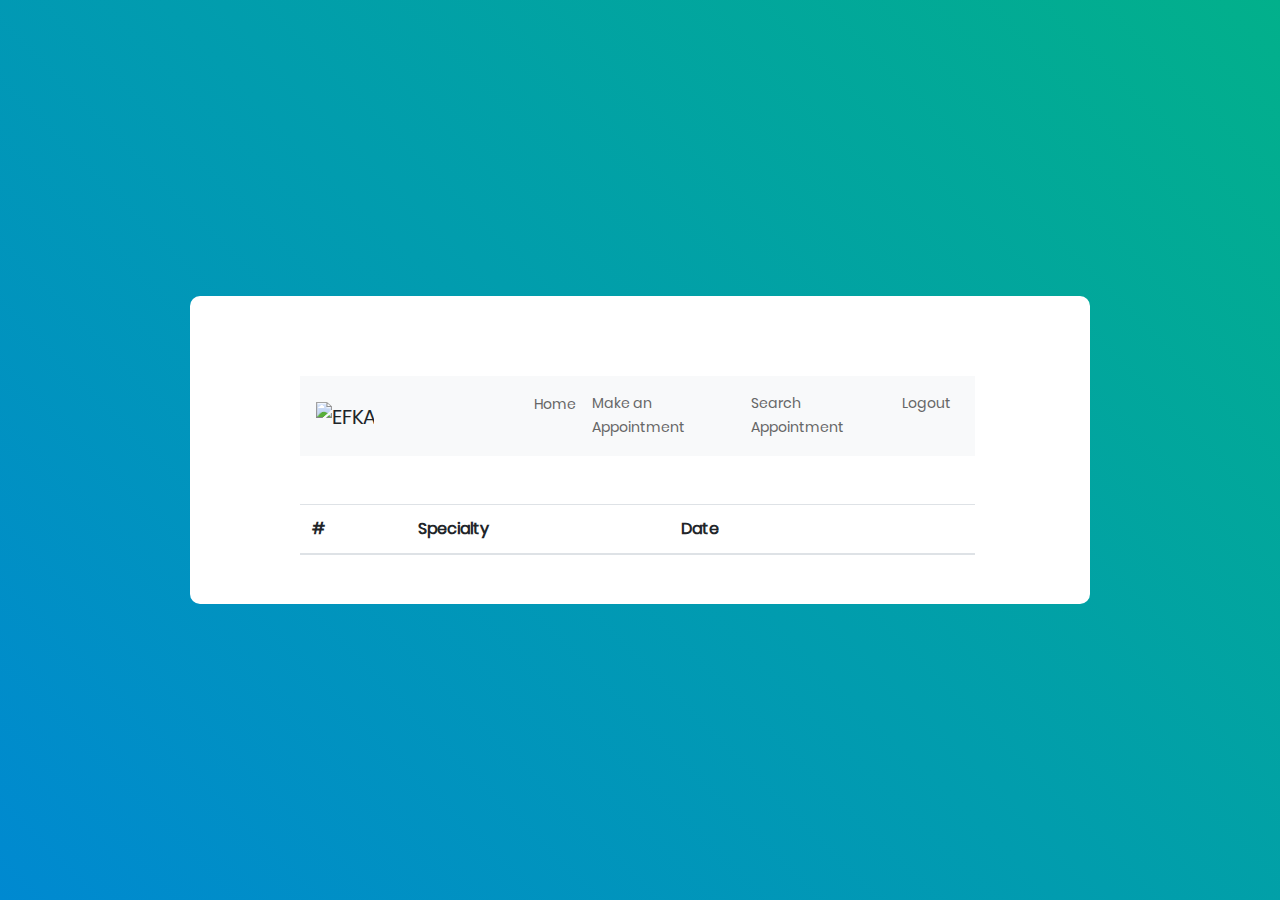
==== src/main/resources/static/pages/citizen/index.html @ 6222249d "fix the problem with dropdown menu" ====
<!DOCTYPE html>
<html>

<head>
    <title>Citizen/Appointment Page</title>
    <meta charset="utf-8">
    <meta name="viewport" content="width=device-width, initial-scale=1">
    <!--===============================================================================================-->
    <link rel="icon" type="image/png" href="../../images/icons/efka.ico"/>
    <!--===============================================================================================-->
    <link rel="stylesheet" type="text/css" href="../../fonts/font-awesome-4.7.0/css/font-awesome.min.css">
    <link rel="stylesheet" type="text/css"
          href="https://cdnjs.cloudflare.com/ajax/libs/twitter-bootstrap/4.1.1/css/bootstrap.css"/>
    <link rel="stylesheet" type="text/css" href="https://cdn.datatables.net/1.10.19/css/dataTables.bootstrap4.min.css">
    <link rel="stylesheet" type="text/css" href="https://cdn.jsdelivr.net/npm/daterangepicker/daterangepicker.css"/>
    <link rel="stylesheet" type="text/css" href="../../css/main.css"/>
    <!--===============================================================================================-->
    <script src="https://code.jquery.com/jquery-3.3.1.js"></script>
    <script type="text/javascript" charset="utf8"
            src="https://cdn.datatables.net/1.10.19/js/jquery.dataTables.min.js"></script>

    <script src="https://cdnjs.cloudflare.com/ajax/libs/twitter-bootstrap/4.1.1/js/bootstrap.min.js"></script>
    <script src="https://cdn.datatables.net/1.10.19/js/dataTables.bootstrap4.min.js"></script>
    <script src="https://cdn.datatables.net/responsive/2.2.3/js/dataTables.responsive.min.js"></script>
    <script src="https://cdn.datatables.net/responsive/2.2.3/js/responsive.bootstrap4.min.js"></script>
    <script type="text/javascript" src="https://cdn.jsdelivr.net/momentjs/latest/moment.min.js"></script>
    <script type="text/javascript" src="https://cdn.jsdelivr.net/npm/daterangepicker/daterangepicker.min.js"></script>

    <script src="../../scripts/config/main.js"></script>
    <script src="../../scripts/security/home-auth.js"></script>
    <script src="../../scripts/security/citizen-auth.js"></script>
    <script src="../../scripts/citizen/home.js"></script>
</head>

<body>
<div class="modifier">
    <div class="login">
        <div class="wrap-login">
            <div class="welcome-user">
                <span id="welcome" style="float:right"></span>
            </div>
            <div class="container">
                <nav class="navbar navbar-expand-lg navbar-light bg-light text-align:right">
                    <!--  <a class="navbar-brand" href="index.html">Home</a> -->
                    <a class="navbar-brand">
                        <img src="../../images/efka-logotypo.png" alt="EFKA" width="30" height="30">
                    </a>
                    <!-- Toggler/collapsibe Button -->
                    <button class="navbar-toggler" type="button" data-toggle="collapse"
                            data-target="#collapsibleNavbar">
                        <span class="navbar-toggler-icon"></span>
                    </button>
                    <div class="collapse navbar-collapse" id="collapsibleNavbar">
                        <ul class="navbar-nav">
                            <li class="nav-item">
                                <span class="nav-link"><a href="index.html">Home</a></span>
                            </li>
                            <li class="nav-item">
                               <span id="myClickableThingy" class="nav-link" data-toggle="modal"
                                     data-target="#makeAppointmentModal">Make an Appointment</span>
                            </li>
                            <li class="nav-item">
                                <span id="myClickableThingy" class="nav-link" data-toggle="modal"
                                      data-target="#SearchModal">Search Appointment</span>
                            </li>
                            <li class="nav-item">
                                <span id="myClickableThingy" class="nav-link" onclick="logout()">Logout</span>
                            </li>
                        </ul>
                    </div>
                </nav>
            </div>

            <div class="container">
                <br>
                <br>
                <table id="appointments" class="table table-hover" width="100%">
                    <thead>
                    <tr>
                        <th>#</th>
                        <th>Specialty</th>
                        <th>Date</th>
                        <th></th>
                        <th></th>
                    </tr>
                    </thead>
                </table>
            </div>

            <!-- Make an delete Modal -->
            <div class="modal" id="deleteModal" data-backdrop="static" data-keyboard="false">
                <div class="modal-dialog">
                    <div class="modal-content">
                        <!-- Modal body for pop-up form -->
                        <div class="modal-body">
                            <div class="wrap-input100">
                                <p> Are you sure you want to remove this appointment permanently? </p>
                                <br>
                                <div style="float: left;padding-left: 80px">
                                    <button type="button" class="btn btn-danger" id="deleteButton" data-dismiss="modal">
                                        Delete
                                    </button>
                                </div>
                                <div style="float: right;padding-right: 80px">
                                    <button type="button" class="btn btn-secondary" data-dismiss="modal">Cancel</button>
                                </div>

                            </div>
                        </div>
                    </div>
                </div>
            </div>

            <!-- Make an appointment Modal -->
            <div class="modal fade" id="makeAppointmentModal" data-backdrop="static" data-keyboard="false">
                <div class="modal-dialog">
                    <div class="modal-content">
                        <!-- Modal Header -->
                        <div class="modal-header">
                            <h4 class="modal-title">Make an Appointment</h4>
                            <button type="button" class="close" data-dismiss="modal" aria-hidden="true">&times;</button>
                        </div>
                        <div class="modal-body">
                            <form name="appointment" class="validate-form">
                                <div class="form-group required">
                                    <div class="validate-input" data-validate="You must select a specialty.">
                                        <label class="control-label" for="specialtyA">Specialty</label>
                                        <select id="specialtyA" name="specialtyA" class="form-control" required>
                                            <option value="" selected disabled>Choose Specialty</option>
                                        </select>
                                    </div>
                                    <div class="validate-input" data-validate="You must select a doctor after select specialty.">
                                        <label class="control-label" for="doctorA">Doctor</label>
                                        <select id="doctorA" name="doctorA" class="form-control" required>
                                            <option value="" selected disabled>Choose Doctor</option>
                                        </select>
                                    </div>
                                    <div class="validate-input" data-validate="You must select a date.">
                                        <label class="control-label" for="date">Date</label>
                                        <input class="form-control" type="text" name="date" id="date"
                                               placeholder="mm-dd-yyyy" value="" required>
                                        <span class="symbol">
                                        <i class="fa fa-calendar" aria-hidden="true"></i>
                                    </span>
                                    </div>
                                    <div class="validate-input" data-validate="The time must be between 09:00-18:00.">
                                        <label class="control-label" for="time">Time</label>
                                        <input class="form-control" type="time" name="time" id="time"
                                               value="" min="09:00" max="18:00" required>
                                        <span class="symbol">
                                        <i class="fa fa-clock-o" aria-hidden="true"></i>
                                    </span>
                                    </div>
                                    <div class="validate-input" data-validate="You must write a decription.">
                                        <label class="control-label" for="briefdescription">Brief Description</label>
                                        <textarea maxlength="200" minlength="5" id="briefdescription"
                                                  class="form-control" name="briefdescription" required></textarea>

                                    </div>
                                    <div class="validate-input" data-validate="Max length 2000 characters.">
                                        <label for="notes">Notes</label>
                                        <textarea maxlength="2000" minlength="5" id="notes" name="notes"
                                                  class="form-control" rows="3"></textarea>
                                    </div>
                                    <br>
                                </div>
                                <div class="modal-footer">
                                    <button type="button" class="btn btn-danger" data-dismiss="modal"
                                            aria-hidden="true">Close
                                    </button>
                                    <button type="button" id="createAppointmentButton" class="btn btn-success" disabled>
                                        Submit
                                    </button>
                                </div>
                            </form>
                        </div>
                    </div>
                </div>
            </div>


            <!-- Make a Search an appointment Modal -->
            <div class="modal fade" id="SearchModal" data-backdrop="static" data-keyboard="false">
                <div class="modal-dialog">
                    <div class="modal-content">
                        <!-- Modal Header -->
                        <div class="modal-header">
                            <h4 class="modal-title">Search your Appointments</h4>
                            <button type="button" class="close" data-dismiss="modal">&times;</button>
                        </div>
                        <!-- Modal body for pop-up form -->
                        <div class="modal-body">
                            <form name="searchappointment" class="validate-form">
                                <div class="form-group required">
                                    <div class="validate-input" data-validate="You must select a specialty.">
                                        <label class="control-label" for="specialtyS">Specialty</label>
                                        <select id="specialtyS" name="specialtyS" class="form-control" required>
                                            <option selected="true" disabled>Choose Specialty</option>
                                        </select>
                                    </div>

                                    <div class="validate-input" data-validate="You must select dates.">
                                        <label class="control-label" for="dates">Dates</label>
                                        <input class="form-control" type="text" name="dates" id="dates"
                                               placeholder="mm-dd-yyyy - mm-dd-yyyy" required>
                                        <span class="symbol">
                                        <i class="fa fa-calendar" aria-hidden="true"></i>
                                    </span>
                                    </div>
                                    <div class="modal-footer">
                                        <button type="button" class="btn btn-danger" data-dismiss="modal"
                                                aria-hidden="true">Close
                                        </button>
                                        <button type="button" id="searchAppointmentButton" class="btn btn-success">
                                            Submit
                                        </button>
                                    </div>
                                </div>
                            </form>
                        </div>
                    </div>
                </div>
            </div>

        </div>
    </div>
</div>
<script>

$(function() {
    const dateToday = new Date();
    const oneYear=new Date(new Date().setFullYear(new Date().getFullYear() + 1));
  $('input[name="dates"]').daterangepicker({
    showDropdowns: false,
    opens: 'left',
    locale: {
                format: 'MM-DD-YYYY'
            }
  });
  $('input[name="date"]').daterangepicker({
    singleDatePicker: true,
    showDropdowns: false,
    format: 'dd/mm/yyyy',
    minDate: dateToday,
    maxDate: oneYear,
    locale: {
                format: 'MM-DD-YYYY'
            }
  });
  $('#time').daterangepicker({
            singleDatePicker: true,
            timePicker: true,
            timePicker24Hour: true,
            timePickerIncrement: 15,
            timePickerSeconds: false,
            locale: {
                format: 'HH:mm'
            }
        }).on('show.daterangepicker', function (ev, picker) {
            picker.container.find(".calendar-table").hide();
        });
         document.appointment.reset();
         document.searchappointment.reset();
});


 $('#makeAppointmentModal').on('hidden.bs.modal', function(e){
        document.appointment.reset();

 });

$('#SearchModal').on('hidden.bs.modal', function(e){
         document.searchappointment.reset();
    });


</script>
<script src="../../validations/validations.js"></script>
</body>

</html>
---- src/main/resources/static/css/main.css ----
/*[ FONT ]*/

@font-face {
  font-family: Poppins-Regular;
  src: url('../fonts/poppins/Poppins-Regular.ttf'); 
}

@font-face {
  font-family: Poppins-Bold;
  src: url('../fonts/poppins/Poppins-Bold.ttf'); 
}

@font-face {
  font-family: Poppins-Medium;
  src: url('../fonts/poppins/Poppins-Medium.ttf'); 
}

@font-face {
  font-family: Montserrat-Bold;
  src: url('../fonts/montserrat/Montserrat-Bold.ttf'); 
}

/*[ RESTYLE TAG ]*/

* {
	margin: 0px;
	padding: 0px; 
	box-sizing: border-box;
}

body, html {
	height: 100%;
	font-family: Poppins-Regular, sans-serif;
}

/*---------------------------------------------*/
a {
	font-family: Poppins-Regular;
	font-size: 14px;
	line-height: 1.7;
	color: #666666;
	margin: 0px;
	transition: all 0.4s;
	-webkit-transition: all 0.4s;
    -o-transition: all 0.4s;
    -moz-transition: all 0.4s;
}

a:focus {
	outline: none !important;
}

a:hover {
	text-decoration: none;
  color: #57b846;
}

/*---------------------------------------------*/
h1,h2,h3,h4,h5,h6 {
	margin: 0px;
}

p {
	font-family: Poppins-Regular;
	font-size: 14px;
	line-height: 1.7;
	color: #666666;
	margin: 0px;
}

ul, li {
	margin: 0px;
	list-style-type: none;
}


/*---------------------------------------------*/
input {
	outline: none;
	border: none;
}

textarea {
  outline: none;
  border: none;
}

textarea:focus, input:focus {
  border-color: transparent !important;
}

input:focus::-webkit-input-placeholder { color:transparent; }
input:focus:-moz-placeholder { color:transparent; }
input:focus::-moz-placeholder { color:transparent; }
input:focus:-ms-input-placeholder { color:transparent; }

textarea:focus::-webkit-input-placeholder { color:transparent; }
textarea:focus:-moz-placeholder { color:transparent; }
textarea:focus::-moz-placeholder { color:transparent; }
textarea:focus:-ms-input-placeholder { color:transparent; }

input::-webkit-input-placeholder { color: #999999; }
input:-moz-placeholder { color: #999999; }
input::-moz-placeholder { color: #999999; }
input:-ms-input-placeholder { color: #999999; }

textarea::-webkit-input-placeholder { color: #999999; }
textarea:-moz-placeholder { color: #999999; }
textarea::-moz-placeholder { color: #999999; }
textarea:-ms-input-placeholder { color: #999999; }

/*---------------------------------------------*/
button {
	outline: none !important;
	border: none;
	background: transparent;
}

button:hover {
	cursor: pointer;
}


/*[ Utility ]*/

.txt {
  font-family: Poppins-Regular;
  font-size: 13px;
  line-height: 1.5;
  color: #666666;
}


/*[ login ]*/

.modifier {
  width: 100%;
  margin: 0 auto;
}

.login {
  width: 100%;  
  min-height: 100vh;
  display: -webkit-box;
  display: -webkit-flex;
  display: -moz-box;
  display: -ms-flexbox;
  display: flex;
  flex-wrap: wrap;
  justify-content: center;
  align-items: center;
  padding: 15px;
  background: #0067B3;
  background: -webkit-linear-gradient(-135deg,#02B08B, #0089D1);
  background: -o-linear-gradient(-135deg, #02B08B, #0089D1);
  background: -moz-linear-gradient(-135deg, #02B08B,#0089D1);
  background: linear-gradient(-135deg, #02B08B, #0089D1);
}

.wrap-login {
  width: 900px;
  background: #fff;
  border-radius: 10px;
  overflow: hidden;
  display: -webkit-box;
  display: -webkit-flex;
  display: -moz-box;
  display: -ms-flexbox;
  display: flex;
  flex-wrap: wrap;
  justify-content: space-between;
  padding: 80px 100px 33px 95px;
  /*padding: 150px 100px 33px 95px;*/
}



/*------------------------------------------------------------------
[  ]*/
.login-form {
  width: 290px;
}

.login-form-title {
  font-family: Poppins-Bold;
  font-size: 24px;
  color: #333333;
  line-height: 1.2;
  text-align: center;

  width: 100%;
  display: block;
  padding-bottom: 54px;
}


/*---------------------------------------------*/
.register-form {
  width: 1000px;
}

.register-form-title {
  font-family: Poppins-Bold;
  font-size: 24px;
  color: #333333;
  line-height: 1.2;
  text-align: center;

  width: 100%;
  display: block;
  padding-bottom: 54px;
}
/*--------------------------------------------*/
.wrap-input100 {
  position: relative;
  width: 100%;
  z-index: 1;
  margin-bottom: 10px;
}

.wrap-input50 {
  position: relative;
  width: 48%;
  z-index: 1;
  padding-right: 10px;
  padding-top: 10px;
 
}

.input100 {
  font-family: Poppins-Medium;
  font-size: 15px;
  line-height: 1.5;
  color: #666666;

  display: block;
  width: 100%;
  background: #e6e6e6;
  height: 50px;
  border-radius: 25px;
  padding: 0 30px 0 68px;
}

/*[ Focus ]*/

.focus-input100 {
  display: block;
  position: absolute;
  border-radius: 25px;
  bottom: 0;
  left: 0;
  z-index: -1;
  width: 100%;
  height: 100%;
  box-shadow: 0px 0px 0px 0px;
  color: rgba(87,184,70, 0.8);
}

.input100:focus + .focus-input100 {
  -webkit-animation: anim-shadow 0.5s ease-in-out forwards;
  animation: anim-shadow 0.5s ease-in-out forwards;
}

@-webkit-keyframes anim-shadow {
  to {
    box-shadow: 0px 0px 70px 25px;
    opacity: 0;
  }
}

@keyframes anim-shadow {
  to {
    box-shadow: 0px 0px 70px 25px;
    opacity: 0;
  }
}

.symbol-input100 {
  font-size: 15px;

  display: -webkit-box;
  display: -webkit-flex;
  display: -moz-box;
  display: -ms-flexbox;
  display: flex;
  align-items: center;
  position: absolute;
  border-radius: 25px;
  bottom: 0;
  left: 0;
  width: 100%;
  height: 100%;
  padding-left: 35px;
  pointer-events: none;
  color: #666666;

  -webkit-transition: all 0.4s;
  -o-transition: all 0.4s;
  -moz-transition: all 0.4s;
  transition: all 0.4s;
}

.input100:focus + .focus-input100 + .symbol-input100 {
  color: #57b846;
  padding-left: 28px;
}

/*[ Button ]*/

.login-form-btn {
  width: 100%;
  display: -webkit-box;
  display: -webkit-flex;
  display: -moz-box;
  display: -ms-flexbox;
  display: flex;
  flex-wrap: wrap;
  justify-content: center;
  padding-top: 20px;
}

.login-form-btn {
  font-family: Montserrat-Bold;
  font-size: 15px;
  line-height: 1.5;
  color: #fff;
  text-transform: uppercase;

  width: 100%;
  height: 50px;
  border-radius: 25px;
  background: #57b846;
  display: -webkit-box;
  display: -webkit-flex;
  display: -moz-box;
  display: -ms-flexbox;
  display: flex;
  justify-content: center;
  align-items: center;
  padding: 0 25px;

  -webkit-transition: all 0.4s;
  -o-transition: all 0.4s;
  -moz-transition: all 0.4s;
  transition: all 0.4s;
}

.login-form-btn:hover {
  background: #333333;
}
.container-login-form-btn {
  width: 100%;
  display: -webkit-box;
  display: -webkit-flex;
  display: -moz-box;
  display: -ms-flexbox;
  display: flex;
  flex-wrap: wrap;
  justify-content: center;
  padding-top: 20px;
}

.container-register-form-btn {
  width: 50%;
  display: -webkit-box;
  display: -webkit-flex;
  display: -moz-box;
  display: -ms-flexbox;
  display: flex;
  flex-wrap: wrap;
  justify-content: center;
  padding-top: 20px;
}
.register-form-btn {
  font-family: Montserrat-Bold;
  font-size: 15px;
  line-height: 1.5;
  color: #fff;
  text-transform: uppercase;

  width: 100%;
  height: 50px;
  border-radius: 25px;
  background: #57b846;
  display: -webkit-box;
  display: -webkit-flex;
  display: -moz-box;
  display: -ms-flexbox;
  display: flex;
  justify-content: center;
  align-items: center;
  padding: 0 25px;

  -webkit-transition: all 0.4s;
  -o-transition: all 0.4s;
  -moz-transition: all 0.4s;
  transition: all 0.4s;
}

.register-form-btn:hover {
  background: #333333;
}
.role-selection {
  font-family: Montserrat-Bold;
  font-size: 15px;
  line-height: 1.5;
  color: #fff;
  text-transform: uppercase;

  width: 100%;
  height: 50px;
  border-radius: 25px;
  background: #999999;
  display: -webkit-box;
  display: -webkit-flex;
  display: -moz-box;
  display: -ms-flexbox;
  display: flex;
  justify-content: center;
  align-items: center;
  padding: 0 25px;

  -webkit-transition: all 0.4s;
  -o-transition: all 0.4s;
  -moz-transition: all 0.4s;
  transition: all 0.4s;
}

.role-selection:hover {
  background: #333333;
}

/*[ Responsive ]*/

@media (max-width: 992px) {
  .wrap-login {
    padding: 177px 90px 33px 85px;
  }

  .login-pic {
    width: 35%;
  }

  .login-form {
    width: 50%;
  }
}

@media (max-width: 768px) {
  .wrap-login {
    padding: 100px 80px 33px 80px;
  }

  .login-pic {
    display: none;
  }

  .login-form {
    width: 100%;
  }
}

@media (max-width: 576px) {
  .wrap-login {
    padding: 100px 15px 33px 15px;
  }
}


/*[ Alert validate ]*/

.validate-input {
  position: relative;
}

.alert-validate::before {
  content: attr(data-validate);
  position: absolute;
  max-width: 70%;
  background-color: white;
  border: 1px solid #c80000;
  border-radius: 13px;
  padding: 4px 25px 4px 10px;
  top: 50%;
  -webkit-transform: translateY(-50%);
  -moz-transform: translateY(-50%);
  -ms-transform: translateY(-50%);
  -o-transform: translateY(-50%);
  transform: translateY(-50%);
  right: 8px;
  pointer-events: none;

  font-family: Poppins-Medium;
  color: #c80000;
  font-size: 13px;
  line-height: 1.4;
  text-align: left;

  visibility: hidden;
  opacity: 0;

  -webkit-transition: opacity 0.4s;
  -o-transition: opacity 0.4s;
  -moz-transition: opacity 0.4s;
  transition: opacity 0.4s;
}

.alert-validate::after {
  content: "\f06a";
  font-family: FontAwesome;
  display: block;
  position: absolute;
  color: #c80000;
  font-size: 15px;
  top: 50%;
  -webkit-transform: translateY(-50%);
  -moz-transform: translateY(-50%);
  -ms-transform: translateY(-50%);
  -o-transform: translateY(-50%);
  transform: translateY(-50%);
  right: 13px;
}

.alert-validate:hover:before {
  visibility: visible;
  opacity: 1;
}

@media (max-width: 992px) {
  .alert-validate::before {
    visibility: visible;
    opacity: 1;
  }
}

/*[ Dropdown ]*/

.dropbtn {
    width: 100%;
    height: 50px;
    border-radius: 25px;
    font-family: Poppins-Medium;
    font-size: 15px;
    line-height: 1.5;
    color: #666666;

    display: block;
    background: #e6e6e6;
    padding: 0 25px;
    justify-content: center;
    align-items: center;
}

.dropdown {
    position: relative;
    display: inline-block;
}

.dropdown-content {
    display: none;
    position: absolute;
    -moz-box-align: center;
    background-color: #f1f1f1;
    min-width: 160px;
    box-shadow: 0px 8px 16px 0px rgba(0,0,0,0.2);
    z-index: 1;
}

.dropdown-content button {
    color: black;
    padding: 12px 16px;
    text-decoration: none;
    display: block;

}

.dropdown-content button:hover {background-color: #ddd;}

.dropdown:hover .dropdown-content {display: block;}

.dropdown:hover .dropbtn {background-color: #3e8e41;}

#myClickableThingy{
cursor:pointer;
font-family: Poppins-Regular;
	font-size: 14px;
	line-height: 1.7;
	color: #666666;
	margin: 0px;
	transition: all 0.4s;
	-webkit-transition: all 0.4s;
    -o-transition: all 0.4s;
    -moz-transition: all 0.4s;
}

#myClickableThingy:hover {
	text-decoration: none;
    color: #57b846;
}

#ClickableImage{
cursor:pointer;

}

#NoClickableImage{
color:#e6e6e6;
}

#ClickableImage:hover{
color: #57b846;

}
.navbar-nav {
  margin-left: 8.5em;
}

.welcome-user{
position: relative;
width: 95%;
top: 0px;
right: 0px;
color: #57b846;
content-align: right;
}


.regular-btn {
  font-family: Montserrat-Bold;
  font-size: 15px;
  line-height: 1.5;
  color: #fff;
  text-transform: uppercase;

  width: 90px;
  height: 30px;
  border-radius: 25px;
  background: #57b846;
  display: -webkit-box;
  display: -webkit-flex;
  display: -moz-box;
  display: -ms-flexbox;
  display: flex;
  justify-content: center;
  align-items: center;
  padding: 0 5px;

  -webkit-transition: all 0.4s;
  -o-transition: all 0.4s;
  -moz-transition: all 0.4s;
  transition: all 0.4s;
}

.regular-btn:hover {
  background: #333333;
 }

 .symbol {
   position: absolute;
   bottom: 0;
   right: 0;
   width: 100%;
   height: 100%;
   padding-top: 45px;
   padding-left: 450px;
   padding-right: 30px;
   pointer-events: none;
   color: #666666;

 }
.datepicker,
.timepicker,{
	.form-control {
		background: #fff;
	}
}

.form-group.required .control-label:after {
  content:"*";
  color: #c80000;

}label{
     display: block;
     padding-top: 5px;
 }
 input[type=time]::-webkit-inner-spin-button,
 input[type=time]::-webkit-outer-spin-button {
   -webkit-appearance: none;
   margin: 0;
 }


element.style {
    width: 100%;
}
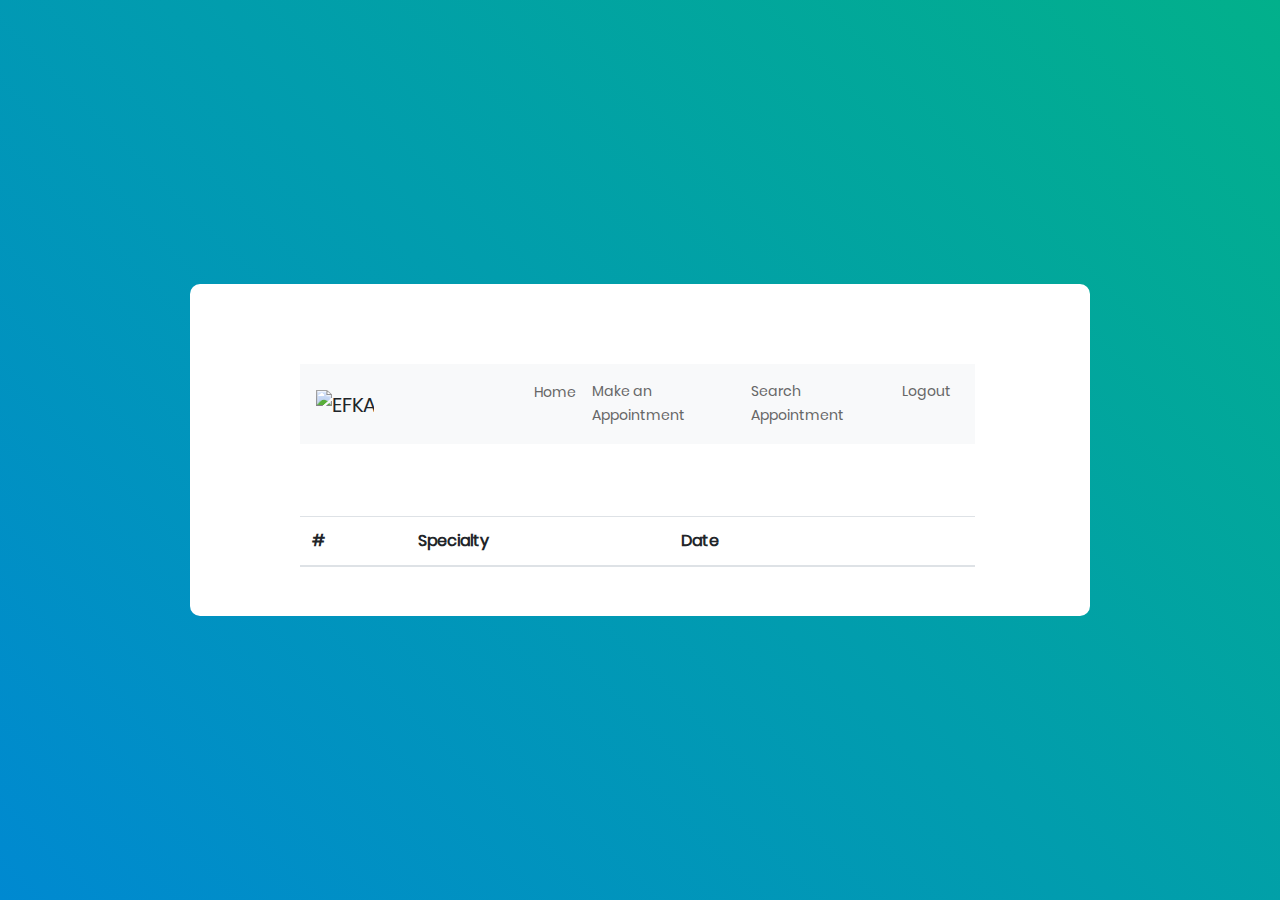
==== commit ac5c850f: "bug fixes" ====
--- a/src/main/resources/static/pages/citizen/index.html
+++ b/src/main/resources/static/pages/citizen/index.html
@@ -36,9 +36,6 @@
 <div class="modifier">
     <div class="login">
         <div class="wrap-login">
-            <div class="welcome-user">
-                <span id="welcome" style="float:right"></span>
-            </div>
             <div class="container">
                 <nav class="navbar navbar-expand-lg navbar-light bg-light text-align:right">
                     <!--  <a class="navbar-brand" href="index.html">Home</a> -->
@@ -70,7 +67,10 @@
                     </div>
                 </nav>
             </div>
-
+            <div class="welcome-user">
+                <span id="welcome" style="float:right"></span>
+            </div>
+            <br>
             <div class="container">
                 <br>
                 <br>
@@ -87,22 +87,22 @@
                 </table>
             </div>
 
-            <!-- Make an delete Modal -->
+            <!-- Delete an appointment Modal -->
             <div class="modal" id="deleteModal" data-backdrop="static" data-keyboard="false">
                 <div class="modal-dialog">
                     <div class="modal-content">
                         <!-- Modal body for pop-up form -->
                         <div class="modal-body">
                             <div class="wrap-input100">
-                                <p> Are you sure you want to remove this appointment permanently? </p>
+                                <p> Are you sure you want to cancel this appointment? </p>
                                 <br>
                                 <div style="float: left;padding-left: 80px">
                                     <button type="button" class="btn btn-danger" id="deleteButton" data-dismiss="modal">
-                                        Delete
+                                        Yes
                                     </button>
                                 </div>
                                 <div style="float: right;padding-right: 80px">
-                                    <button type="button" class="btn btn-secondary" data-dismiss="modal">Cancel</button>
+                                    <button type="button" class="btn btn-secondary" data-dismiss="modal">No</button>
                                 </div>
 
                             </div>
@@ -121,7 +121,7 @@
                             <button type="button" class="close" data-dismiss="modal" aria-hidden="true">&times;</button>
                         </div>
                         <div class="modal-body">
-                            <form name="appointment" class="validate-form">
+                            <form name="appointment" class="validate-form" id="makeAppointmentForm">
                                 <div class="form-group required">
                                     <div class="validate-input" data-validate="You must select a specialty.">
                                         <label class="control-label" for="specialtyA">Specialty</label>
@@ -153,13 +153,13 @@
                                     </div>
                                     <div class="validate-input" data-validate="You must write a decription.">
                                         <label class="control-label" for="briefdescription">Brief Description</label>
-                                        <textarea maxlength="200" minlength="5" id="briefdescription"
+                                        <textarea maxlength="200" minlength="2" id="briefdescription"
                                                   class="form-control" name="briefdescription" required></textarea>
 
                                     </div>
                                     <div class="validate-input" data-validate="Max length 2000 characters.">
                                         <label for="notes">Notes</label>
-                                        <textarea maxlength="2000" minlength="5" id="notes" name="notes"
+                                        <textarea maxlength="2000" minlength="2" id="notes" name="notes"
                                                   class="form-control" rows="3"></textarea>
                                     </div>
                                     <br>
@@ -179,7 +179,7 @@
             </div>
 
 
-            <!-- Make a Search an appointment Modal -->
+            <!--Search an appointment Modal -->
             <div class="modal fade" id="SearchModal" data-backdrop="static" data-keyboard="false">
                 <div class="modal-dialog">
                     <div class="modal-content">
@@ -190,15 +190,14 @@
                         </div>
                         <!-- Modal body for pop-up form -->
                         <div class="modal-body">
-                            <form name="searchappointment" class="validate-form">
+                            <form name="searchappointment" class="validate-form" id="searchform">
                                 <div class="form-group required">
                                     <div class="validate-input" data-validate="You must select a specialty.">
                                         <label class="control-label" for="specialtyS">Specialty</label>
                                         <select id="specialtyS" name="specialtyS" class="form-control" required>
-                                            <option selected="true" disabled>Choose Specialty</option>
+                                            <option value="" selected disabled>Choose Specialty</option>
                                         </select>
                                     </div>
-
                                     <div class="validate-input" data-validate="You must select dates.">
                                         <label class="control-label" for="dates">Dates</label>
                                         <input class="form-control" type="text" name="dates" id="dates"
@@ -207,11 +206,12 @@
                                         <i class="fa fa-calendar" aria-hidden="true"></i>
                                     </span>
                                     </div>
+                                    <br>
                                     <div class="modal-footer">
                                         <button type="button" class="btn btn-danger" data-dismiss="modal"
                                                 aria-hidden="true">Close
                                         </button>
-                                        <button type="button" id="searchAppointmentButton" class="btn btn-success">
+                                        <button type="button" id="searchAppointmentButton" class="btn btn-success" disabled>
                                             Submit
                                         </button>
                                     </div>
@@ -228,7 +228,8 @@
 <script>
 
 $(function() {
-    const dateToday = new Date();
+    let dateToday = new Date();
+    dateToday.setDate(dateToday.getDate() + 1);
     const oneYear=new Date(new Date().setFullYear(new Date().getFullYear() + 1));
   $('input[name="dates"]').daterangepicker({
     showDropdowns: false,
@@ -266,16 +267,25 @@
 
  $('#makeAppointmentModal').on('hidden.bs.modal', function(e){
         document.appointment.reset();
+        populateDoctorsDropdown([]);
+         document.getElementById("createAppointmentButton").disabled = true;
+       $('#makeAppointmentForm').find(':input').each(function(){
+           $(this).parent().removeClass('alert-validate');
+        });
 
  });
 
 $('#SearchModal').on('hidden.bs.modal', function(e){
          document.searchappointment.reset();
+          document.getElementById("searchAppointmentButton").disabled = true;
+       $('#searchform').find(':input').each(function(){
+           $(this).parent().removeClass('alert-validate');
+        });
     });
 
 
 </script>
-<script src="../../validations/validations.js"></script>
+<script src="../../scripts/validations/validations.js"></script>
 </body>
 
 </html>--- a/src/main/resources/static/css/main.css
+++ b/src/main/resources/static/css/main.css
@@ -307,7 +307,7 @@
 
 /*[ Button ]*/
 
-.login-form-btn {
+.custom-btn {
   width: 100%;
   display: -webkit-box;
   display: -webkit-flex;
@@ -319,7 +319,7 @@
   padding-top: 20px;
 }
 
-.login-form-btn {
+.custom-btn {
   font-family: Montserrat-Bold;
   font-size: 15px;
   line-height: 1.5;
@@ -345,11 +345,8 @@
   transition: all 0.4s;
 }
 
-.login-form-btn:hover {
-  background: #333333;
-}
-.container-login-form-btn {
-  width: 100%;
+.container-register-form-btn {
+  width: 48%;
   display: -webkit-box;
   display: -webkit-flex;
   display: -moz-box;
@@ -360,46 +357,6 @@
   padding-top: 20px;
 }
 
-.container-register-form-btn {
-  width: 50%;
-  display: -webkit-box;
-  display: -webkit-flex;
-  display: -moz-box;
-  display: -ms-flexbox;
-  display: flex;
-  flex-wrap: wrap;
-  justify-content: center;
-  padding-top: 20px;
-}
-.register-form-btn {
-  font-family: Montserrat-Bold;
-  font-size: 15px;
-  line-height: 1.5;
-  color: #fff;
-  text-transform: uppercase;
-
-  width: 100%;
-  height: 50px;
-  border-radius: 25px;
-  background: #57b846;
-  display: -webkit-box;
-  display: -webkit-flex;
-  display: -moz-box;
-  display: -ms-flexbox;
-  display: flex;
-  justify-content: center;
-  align-items: center;
-  padding: 0 25px;
-
-  -webkit-transition: all 0.4s;
-  -o-transition: all 0.4s;
-  -moz-transition: all 0.4s;
-  transition: all 0.4s;
-}
-
-.register-form-btn:hover {
-  background: #333333;
-}
 .role-selection {
   font-family: Montserrat-Bold;
   font-size: 15px;
@@ -470,8 +427,8 @@
 /*[ Alert validate ]*/
 
 .validate-input {
-  position: relative;
-}
+   position: relative;
+ }
 
 .alert-validate::before {
   content: attr(data-validate);
@@ -600,7 +557,14 @@
 
 #ClickableImage{
 cursor:pointer;
-
+}
+
+#ClickableImageEdit{
+cursor:pointer;
+}
+
+#ClickableImageCancel{
+cursor:pointer;
 }
 
 #NoClickableImage{
@@ -609,8 +573,15 @@
 
 #ClickableImage:hover{
 color: #57b846;
-
-}
+}
+#ClickableImageEdit:hover{
+color: #0067B3;
+}
+#ClickableImageCancel:hover{
+ color: #c80000;
+}
+
+
 .navbar-nav {
   margin-left: 8.5em;
 }
@@ -624,36 +595,6 @@
 content-align: right;
 }
 
-
-.regular-btn {
-  font-family: Montserrat-Bold;
-  font-size: 15px;
-  line-height: 1.5;
-  color: #fff;
-  text-transform: uppercase;
-
-  width: 90px;
-  height: 30px;
-  border-radius: 25px;
-  background: #57b846;
-  display: -webkit-box;
-  display: -webkit-flex;
-  display: -moz-box;
-  display: -ms-flexbox;
-  display: flex;
-  justify-content: center;
-  align-items: center;
-  padding: 0 5px;
-
-  -webkit-transition: all 0.4s;
-  -o-transition: all 0.4s;
-  -moz-transition: all 0.4s;
-  transition: all 0.4s;
-}
-
-.regular-btn:hover {
-  background: #333333;
- }
 
  .symbol {
    position: absolute;
@@ -679,7 +620,14 @@
   content:"*";
   color: #c80000;
 
-}label{
+}
+
+.control-label:after {
+  content:"*";
+  color: #c80000;
+
+}
+label{
      display: block;
      padding-top: 5px;
  }
@@ -692,4 +640,12 @@
 
 element.style {
     width: 100%;
-}+}
+
+#loginButton:disabled {
+    background: #76C688;
+}
+
+#registerButton:disabled {
+    background: #76C688;
+}
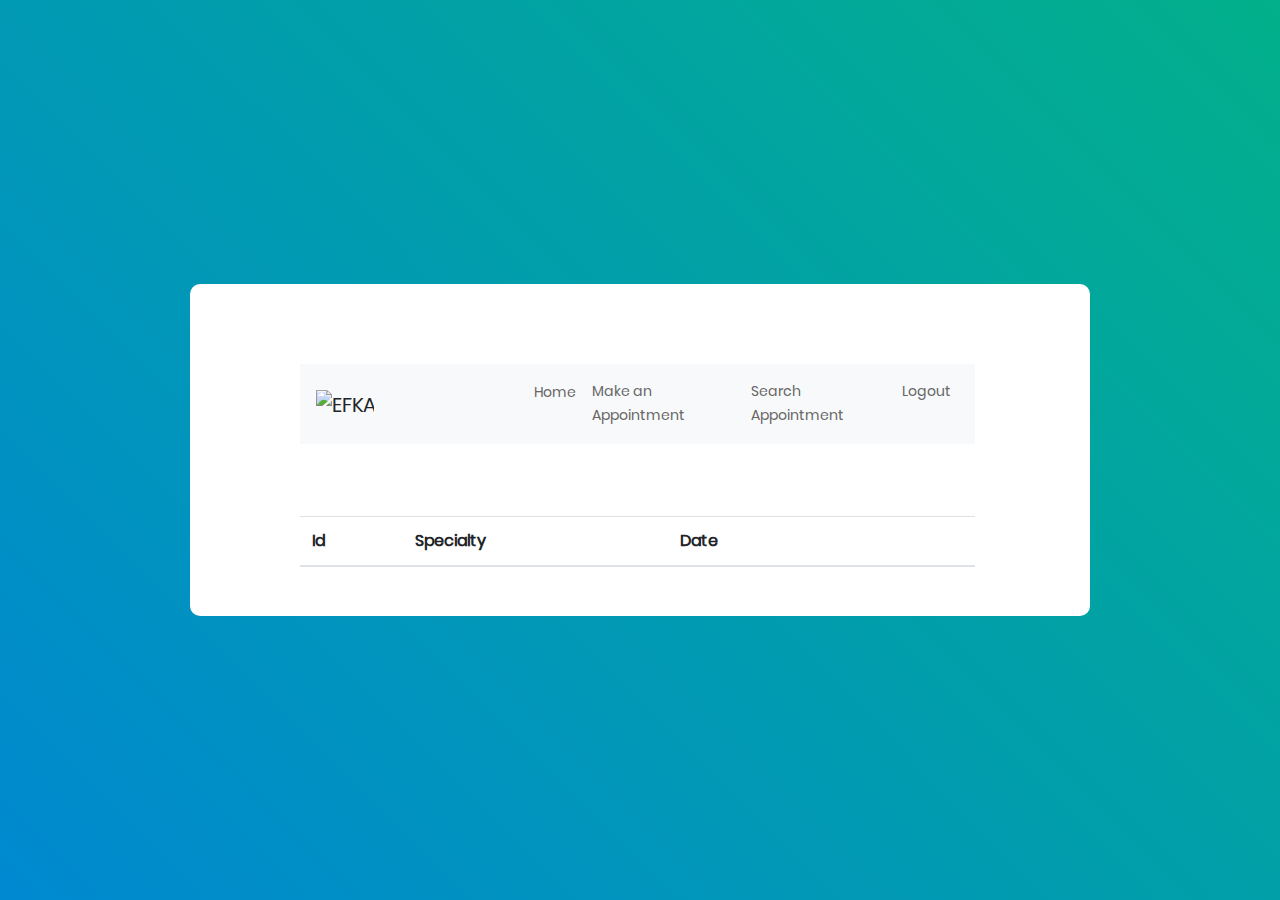
==== commit c1cae054: "notifications" ====
--- a/src/main/resources/static/pages/citizen/index.html
+++ b/src/main/resources/static/pages/citizen/index.html
@@ -25,7 +25,7 @@
     <script src="https://cdn.datatables.net/responsive/2.2.3/js/responsive.bootstrap4.min.js"></script>
     <script type="text/javascript" src="https://cdn.jsdelivr.net/momentjs/latest/moment.min.js"></script>
     <script type="text/javascript" src="https://cdn.jsdelivr.net/npm/daterangepicker/daterangepicker.min.js"></script>
-
+    <script src="../../scripts/notify.js"></script>
     <script src="../../scripts/config/main.js"></script>
     <script src="../../scripts/security/home-auth.js"></script>
     <script src="../../scripts/security/citizen-auth.js"></script>
@@ -77,7 +77,7 @@
                 <table id="appointments" class="table table-hover" width="100%">
                     <thead>
                     <tr>
-                        <th>#</th>
+                        <th>Id</th>
                         <th>Specialty</th>
                         <th>Date</th>
                         <th></th>
@@ -123,19 +123,19 @@
                         <div class="modal-body">
                             <form name="appointment" class="validate-form" id="makeAppointmentForm">
                                 <div class="form-group required">
-                                    <div class="validate-input" data-validate="You must select a specialty.">
+                                    <div class="validate-input" data-validate="required">
                                         <label class="control-label" for="specialtyA">Specialty</label>
                                         <select id="specialtyA" name="specialtyA" class="form-control" required>
                                             <option value="" selected disabled>Choose Specialty</option>
                                         </select>
                                     </div>
-                                    <div class="validate-input" data-validate="You must select a doctor after select specialty.">
+                                    <div class="validate-input" data-validate="required">
                                         <label class="control-label" for="doctorA">Doctor</label>
                                         <select id="doctorA" name="doctorA" class="form-control" required>
                                             <option value="" selected disabled>Choose Doctor</option>
                                         </select>
                                     </div>
-                                    <div class="validate-input" data-validate="You must select a date.">
+                                    <div class="validate-input" data-validate="required">
                                         <label class="control-label" for="date">Date</label>
                                         <input class="form-control" type="text" name="date" id="date"
                                                placeholder="mm-dd-yyyy" value="" required>
@@ -143,7 +143,7 @@
                                         <i class="fa fa-calendar" aria-hidden="true"></i>
                                     </span>
                                     </div>
-                                    <div class="validate-input" data-validate="The time must be between 09:00-18:00.">
+                                    <div class="validate-input" data-validate="appointments are allowed only between 09:00-18:00">
                                         <label class="control-label" for="time">Time</label>
                                         <input class="form-control" type="time" name="time" id="time"
                                                value="" min="09:00" max="18:00" required>
@@ -151,13 +151,13 @@
                                         <i class="fa fa-clock-o" aria-hidden="true"></i>
                                     </span>
                                     </div>
-                                    <div class="validate-input" data-validate="You must write a decription.">
+                                    <div class="validate-input" data-validate="at least 2 characters">
                                         <label class="control-label" for="briefdescription">Brief Description</label>
                                         <textarea maxlength="200" minlength="2" id="briefdescription"
                                                   class="form-control" name="briefdescription" required></textarea>
 
                                     </div>
-                                    <div class="validate-input" data-validate="Max length 2000 characters.">
+                                    <div class="validate-input" data-validate="at least 2 characters">
                                         <label for="notes">Notes</label>
                                         <textarea maxlength="2000" minlength="2" id="notes" name="notes"
                                                   class="form-control" rows="3"></textarea>
@@ -192,13 +192,13 @@
                         <div class="modal-body">
                             <form name="searchappointment" class="validate-form" id="searchform">
                                 <div class="form-group required">
-                                    <div class="validate-input" data-validate="You must select a specialty.">
+                                    <div class="validate-input" data-validate="required">
                                         <label class="control-label" for="specialtyS">Specialty</label>
                                         <select id="specialtyS" name="specialtyS" class="form-control" required>
                                             <option value="" selected disabled>Choose Specialty</option>
                                         </select>
                                     </div>
-                                    <div class="validate-input" data-validate="You must select dates.">
+                                    <div class="validate-input" data-validate="required">
                                         <label class="control-label" for="dates">Dates</label>
                                         <input class="form-control" type="text" name="dates" id="dates"
                                                placeholder="mm-dd-yyyy - mm-dd-yyyy" required>
